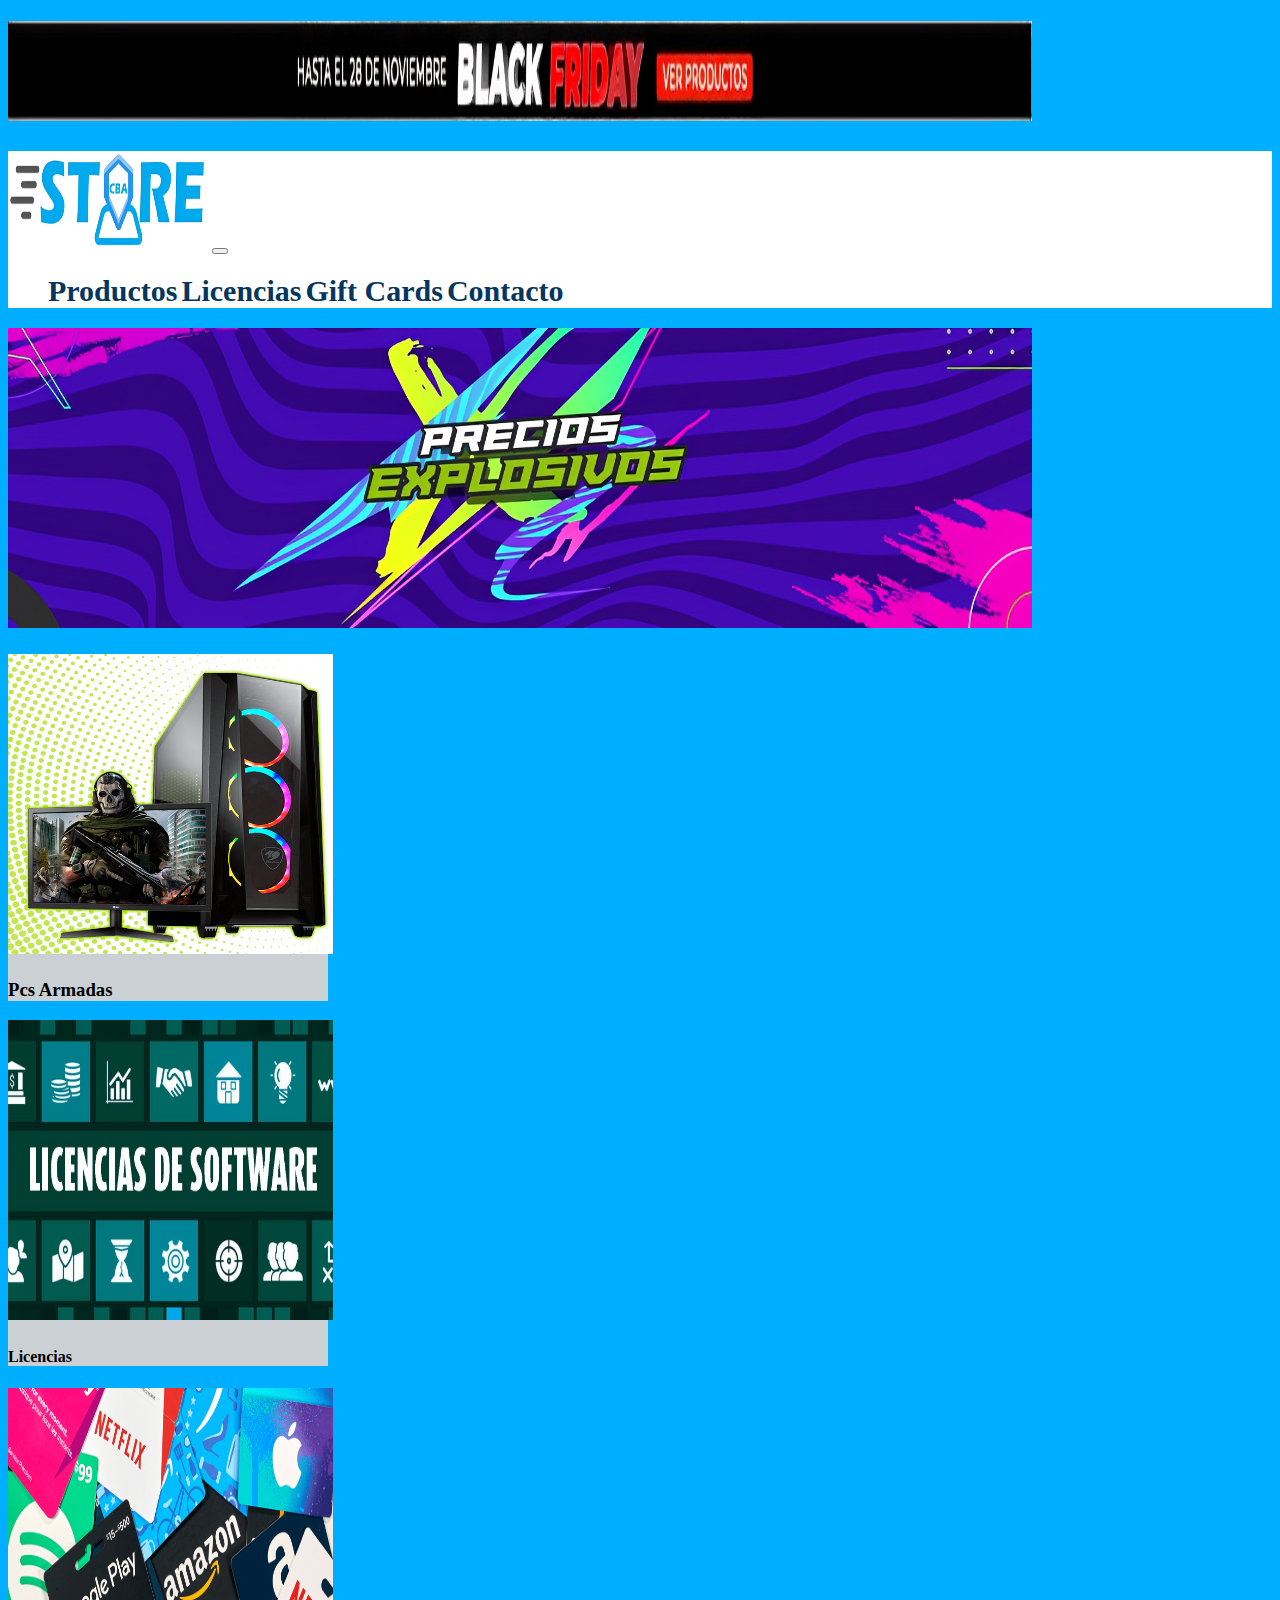
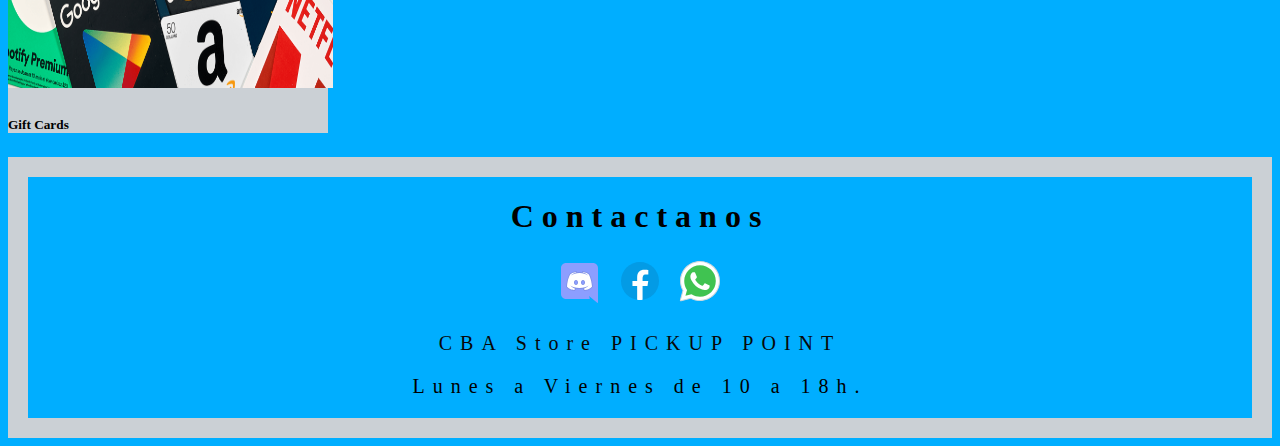
==== index.html @ e9def640 "preentrega2" ====
<!DOCTYPE html>
<html lang="en">

<head>
    <meta charset="UTF-8">
    <meta http-equiv="X-UA-Compatible" content="IE=edge">
    <meta name="viewport" content="width=device-width, initial-scale=1.0">
    <link rel="shortcut icon" href="./images/cba-store2.ico" type="image/x-icon">
    <link href="https://cdn.jsdelivr.net/npm/bootstrap@5.0.2/dist/css/bootstrap.min.css" rel="stylesheet"
        integrity="sha384-EVSTQN3/azprG1Anm3QDgpJLIm9Nao0Yz1ztcQTwFspd3yD65VohhpuuCOmLASjC" crossorigin="anonymous">
    <link rel="stylesheet" href="./style/estilos.css">
    <title>index</title>
</head>


<body>

    <!-- Se necesita una imagen con mayor calidad apartir de las media 500 y 768 -->
    <section>
        <h1 class="display-1 text-center"><img class="friday" src="./images/precioexplo (2).jpg" alt=""></h1>
    </section>

    <header>
        <!-- Navbar -->
        <nav class="navbar navbar-expand-lg navbar-light bg-$blue-400">
            <div class="container-fluid">
                <a class="navbar-brand" href="./index.html"><img class="mediana" src="./images/cbastore2.png"
                        alt=""></a>
                <button class="navbar-toggler" type="button" data-bs-toggle="collapse"
                    data-bs-target="#navbarSupportedContent" aria-controls="navbarSupportedContent"
                    aria-expanded="false" aria-label="Toggle navigation">
                    <span class="navbar-toggler-icon"></span>
                </button>
                <div class="collapse navbar-collapse" id="navbarSupportedContent">
                    <ul class="navbar-nav me-auto mb-2 mb-lg-0">
                        <li class="nav-item">
                            <a class="nav-link active" aria-current="page" href="./section/productos.html">Productos</a>
                        </li>
                        <li class="nav-item">
                            <a class="nav-link active" href="./section/Licencias.html">Licencias</a>
                        </li>
                        <li class="nav-item">
                            <a class="nav-link active" href="./section/giftcards.html">Gift Cards</a>
                        </li>
                        <li class="nav-item">
                            <a class="nav-link active" href="./section/contacto.html">Contacto</a>
                        </li>
                    </ul>
                </div>
            </div>
        </nav>
        <!-- Navbar fin -->

<!-- futuro carrucel donde se veran diferentes productos -->
        <section>
            <h2 class="display-1 text-center"><img class="grande" src="./images/precioexplo.jpg" alt=""></h2>
        </section>


        <!-- secciones -->
        <div class="container mt-5">
            <div class="row">
                <div class="col">
                    <div class="card mediana box" style="width: 20rem;">
                        <a href="./section/productos.html"><img src="./images/pcarmada.png" class="card-img-top"
                                alt="..."></a>
                        <div class="card-body text-center">
                            <h3 class="card-title ">Pcs Armadas</h3>
                        </div>
                    </div>
                </div>
                <div class="col">
                    <div class="card mediana box" style="width: 20rem;">
                        <a href="./section/Licencias.html"><img src="./images/licencias2.jpeg" class="card-img-top"
                                alt="..."></a>
                        <div class="card-body text-center">
                            <h4 class="card-title ">Licencias</h4>
                        </div>
                    </div>
                </div>
                <div class="col">
                    <div class="card mediana box" style="width: 20rem;">
                        <a href="./section/giftcards.html"><img src="./images/giftcards2.png" class="card-img-top"
                                alt="..."></a>
                        <div class="card-body text-center">
                            <h5 class="card-title ">Gift Cards</h5>
                        </div>
                    </div>
                </div>
            </div>
        </div>
        <!-- secciones -->


        <footer>
            <h1>Contactanos</h1>
            <div class="contacto">
                <a href="https://discord.com/" target="_blank"><img class="pequeña" src="./images/discord.svg"
                        alt="logo discord original"></a>
                <a href="https://www.facebook.com/" target="_blank"><img class="pequeña" src="./images/facebook.svg"
                        alt="logo facebook original"></a>
                <a href="https://www.whatsapp.com/" target="_blank"><img class="pequeña" src="./images/whatsapp.svg"
                        alt="logo whatsapp original"></a>
            </div>
            <p class="title" style="color: rgb(8, 8, 8);">CBA Store PICKUP POINT </p>
            <p style="font-size: 20px;"> Lunes a Viernes de 10 a 18h. </p>
        </footer>
        </div>
        <script src="https://cdn.jsdelivr.net/npm/bootstrap@5.0.2/dist/js/bootstrap.bundle.min.js"
            integrity="sha384-MrcW6ZMFYlzcLA8Nl+NtUVF0sA7MsXsP1UyJoMp4YLEuNSfAP+JcXn/tWtIaxVXM" crossorigin="anonymous">
        </script>
    </header>

</body>

</html>
---- style/estilos.css ----
ul li {
    list-style-type: none;
}


header {
    background-color: #00aeff;
}

li {
    display: inline-block;
}

a {
    color: rgb(4, 54, 94);
    text-decoration: none;
    font-size: 30px;
    font-weight: 800;
}

footer {
    text-align: center;
    border: 20px solid #CBD0D5;
    background-color: #00aeff;
    letter-spacing: 8px;
}

body {
    background-color: #00aeff;
}


p {
    padding: 20;
    font-size: 20px;
    text-align: center;
    color: black;
}


ul li {
    display: inline-block;

}


.contacto {
    background-color: #00aeff;
    margin: 20px;
}





/* 500 px en ADELANTE */
@media(min-width:500px) {
    img {
        width: 286px;
        height: 286px;
    }
    img.pequeña{
        width: 48px;
        height: 48px;
    }

    img.grande{
        width: 500px;
    }

    footer {
        margin-top: 0;
    }
    img.friday{
        width: 500px;
        height: 100px;
    }

    img.mediana{
        width: 286px;
        height: 100px;
    }
}

/* 768 en adelante */

@media (min-width:768px) {
    img {
        width: 286px;
        height: 286px;
    }
    img.pequeña{
        width: 48px;
        height: 48px;
    }

    img.mediana{
        width: 286px;
        height: 100px;
    }

    img.grande{
        width: 768px;
    }

    img.friday{
        width: 768px;
        height: 100px;
    }

    footer {
        margin-top: 1.5em;
    }
}

/* 1024 en adelante */

@media (min-width:1024px) {

    img {
        width: 325px;
        height: 300px;
    }
    img.pequeña{
        width: 48px;
        height: 48px;
    }

    img.mediana{
        width: 200px;
        height: 100px;
    }

    img.grande{
        width: 1024px;
        height: 300px;
    }
    img.friday{
        width: 1024px;
        height: 100px;
    }
}

/* Medida agregada por temas de mi monitor */
@media (min-width:1920px) {
    img.grande{
        width: 1920px;
    }

    img.friday{
        width: 1920px;
        height: 100px;
    }
}

.bg{
    background-color: #00aeff;
}

.navbar{
    background-color: white;
}

.row{
    margin-left: calc(var(--bs-gutter-x) * 4);
}


.box{
    background-color: #CBD0D5;
    transition-property: all;
    transition-duration: 1s;
}

.box:hover{
    transform: scale(1.2);
}

.mediana{
    border: 0;
}
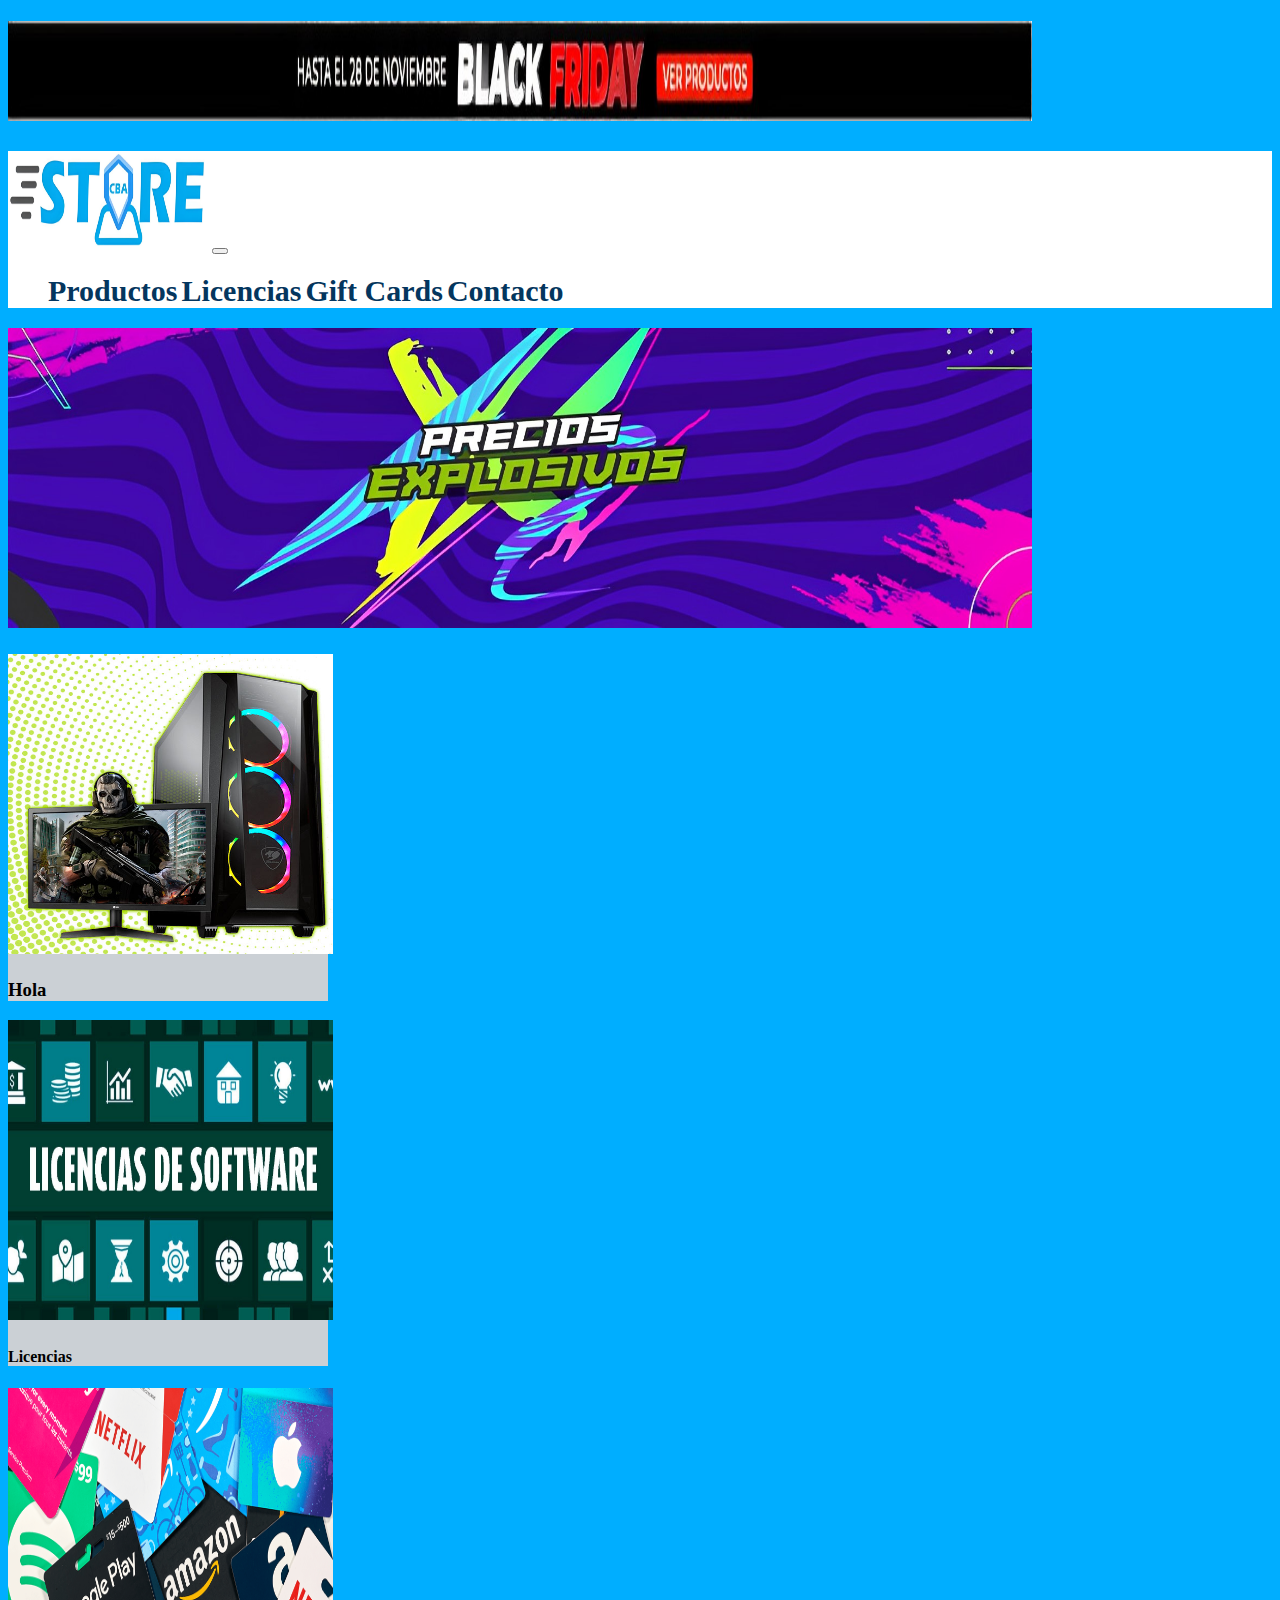
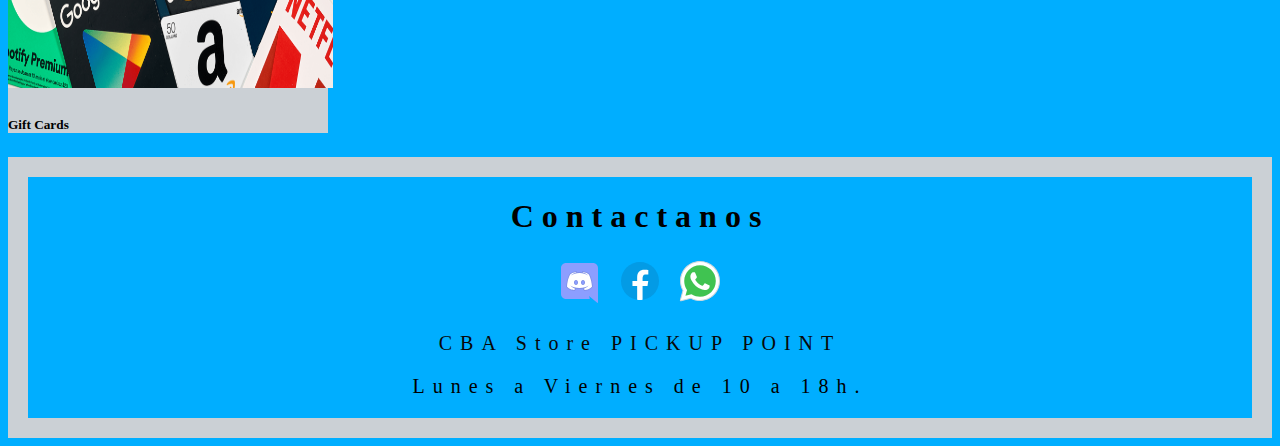
==== commit 2e82ed9e: "agregue sass" ====
--- a/index.html
+++ b/index.html
@@ -8,7 +8,7 @@
     <link rel="shortcut icon" href="./images/cba-store2.ico" type="image/x-icon">
     <link href="https://cdn.jsdelivr.net/npm/bootstrap@5.0.2/dist/css/bootstrap.min.css" rel="stylesheet"
         integrity="sha384-EVSTQN3/azprG1Anm3QDgpJLIm9Nao0Yz1ztcQTwFspd3yD65VohhpuuCOmLASjC" crossorigin="anonymous">
-    <link rel="stylesheet" href="./style/estilos.css">
+    <link rel="stylesheet" href="./style/style.css">
     <title>index</title>
 </head>
 
@@ -65,7 +65,7 @@
                         <a href="./section/productos.html"><img src="./images/pcarmada.png" class="card-img-top"
                                 alt="..."></a>
                         <div class="card-body text-center">
-                            <h3 class="card-title ">Pcs Armadas</h3>
+                            <h3 class="card-title ">Hola</h3>
                         </div>
                     </div>
                 </div>
--- a/style/style.css
+++ b/style/style.css
@@ -0,0 +1,155 @@
+@charset "UTF-8";
+ul li {
+  list-style-type: none;
+}
+
+header {
+  background-color: #00aeff;
+}
+
+li {
+  display: inline-block;
+}
+
+a {
+  color: rgb(4, 54, 94);
+  text-decoration: none;
+  font-size: 30px;
+  font-weight: 800;
+}
+
+footer {
+  text-align: center;
+  border: 20px solid #CBD0D5;
+  background-color: #00aeff;
+  letter-spacing: 8px;
+}
+
+body {
+  background-color: #00aeff;
+}
+
+p {
+  padding: 20;
+  font-size: 20px;
+  text-align: center;
+  color: black;
+}
+
+ul li {
+  display: inline-block;
+}
+
+.contacto {
+  background-color: #00aeff;
+  margin: 20px;
+}
+
+/* 500 px en ADELANTE */
+@media (min-width: 500px) {
+  img {
+    width: 286px;
+    height: 286px;
+  }
+  img.pequeña {
+    width: 48px;
+    height: 48px;
+  }
+  img.grande {
+    width: 500px;
+  }
+  footer {
+    margin-top: 0;
+  }
+  img.friday {
+    width: 500px;
+    height: 100px;
+  }
+  img.mediana {
+    width: 286px;
+    height: 100px;
+  }
+}
+/* 768 en adelante */
+@media (min-width: 768px) {
+  img {
+    width: 286px;
+    height: 286px;
+  }
+  img.pequeña {
+    width: 48px;
+    height: 48px;
+  }
+  img.mediana {
+    width: 286px;
+    height: 100px;
+  }
+  img.grande {
+    width: 768px;
+  }
+  img.friday {
+    width: 768px;
+    height: 100px;
+  }
+  footer {
+    margin-top: 1.5em;
+  }
+}
+/* 1024 en adelante */
+@media (min-width: 1024px) {
+  img {
+    width: 325px;
+    height: 300px;
+  }
+  img.pequeña {
+    width: 48px;
+    height: 48px;
+  }
+  img.mediana {
+    width: 200px;
+    height: 100px;
+  }
+  img.grande {
+    width: 1024px;
+    height: 300px;
+  }
+  img.friday {
+    width: 1024px;
+    height: 100px;
+  }
+}
+/* Medida agregada por temas de mi monitor */
+@media (min-width: 1920px) {
+  img.grande {
+    width: 1920px;
+  }
+  img.friday {
+    width: 1920px;
+    height: 100px;
+  }
+}
+.bg {
+  background-color: #00aeff;
+}
+
+.navbar {
+  background-color: white;
+}
+
+.row {
+  margin-left: calc(var(--bs-gutter-x) * 4);
+}
+
+.box {
+  background-color: #CBD0D5;
+  transition-property: all;
+  transition-duration: 1s;
+}
+
+.box:hover {
+  transform: scale(1.2);
+}
+
+.mediana {
+  border: 0;
+}/*# sourceMappingURL=style.css.map */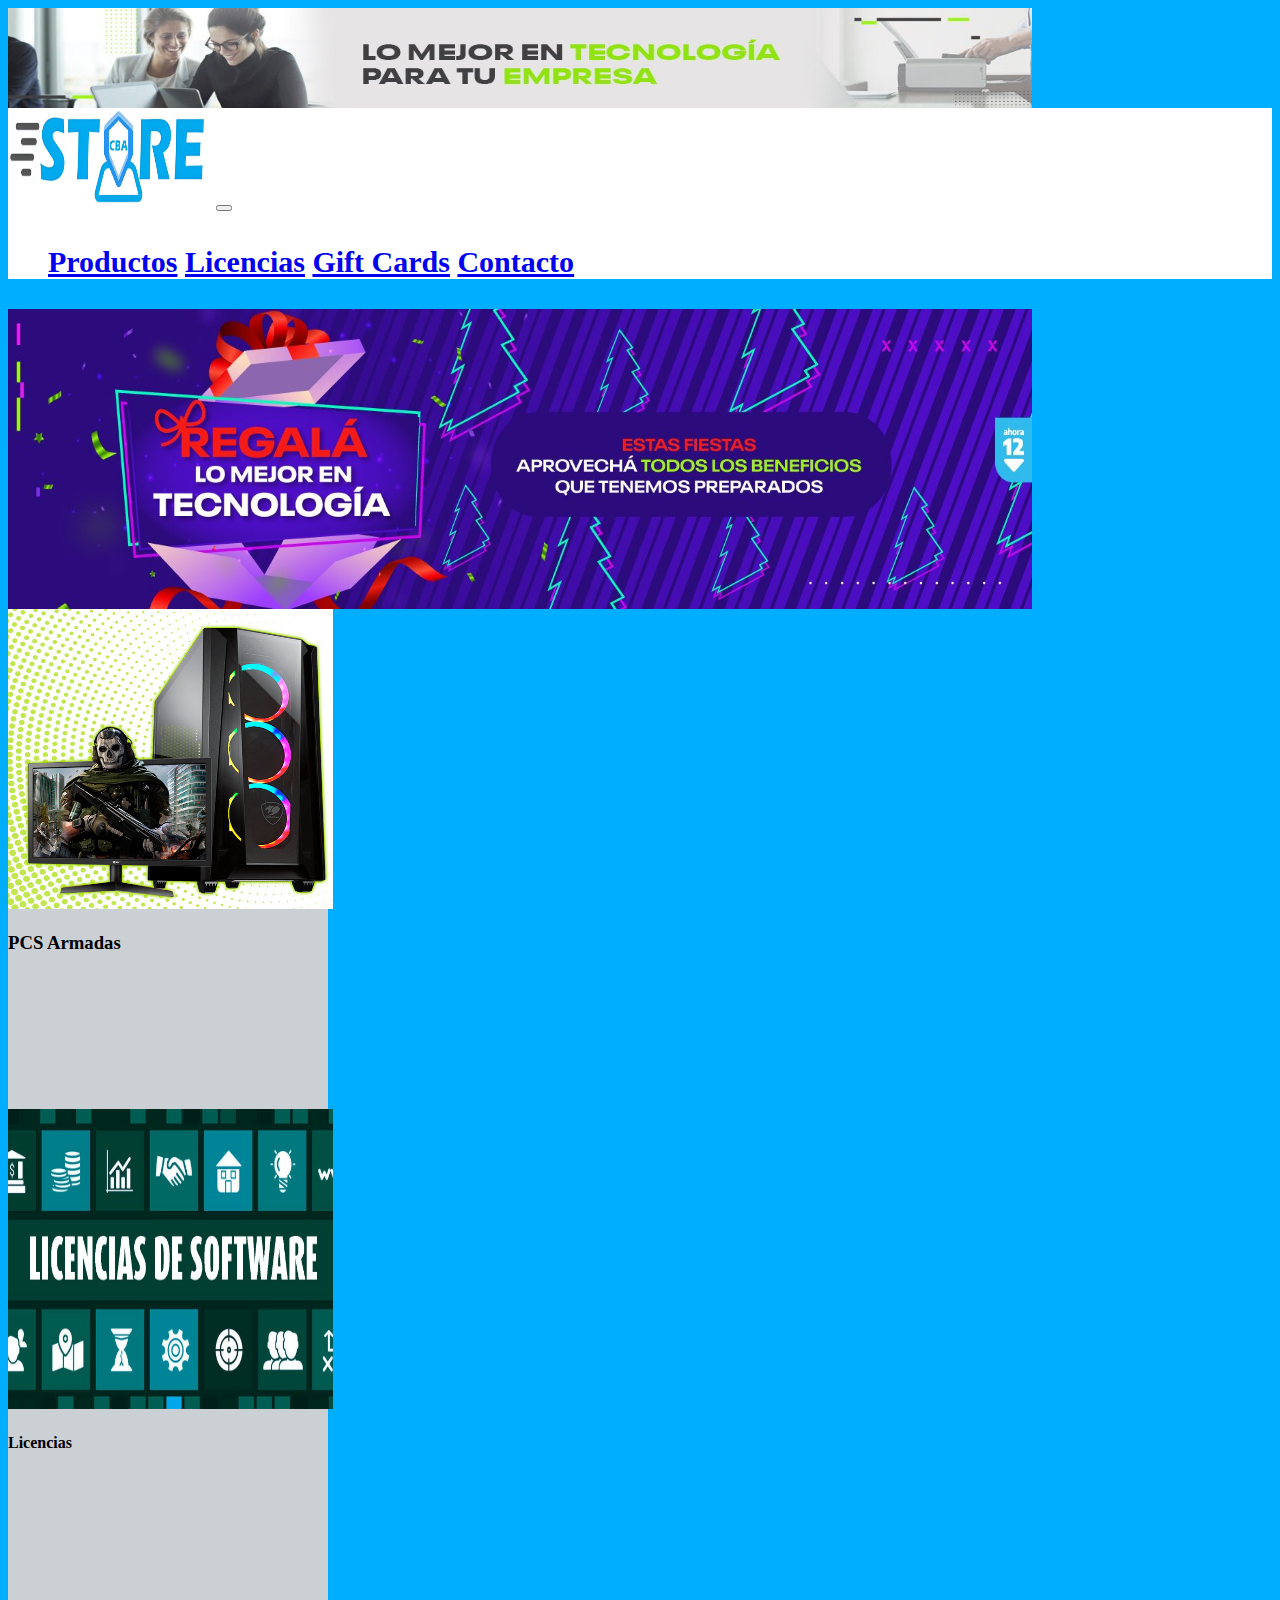
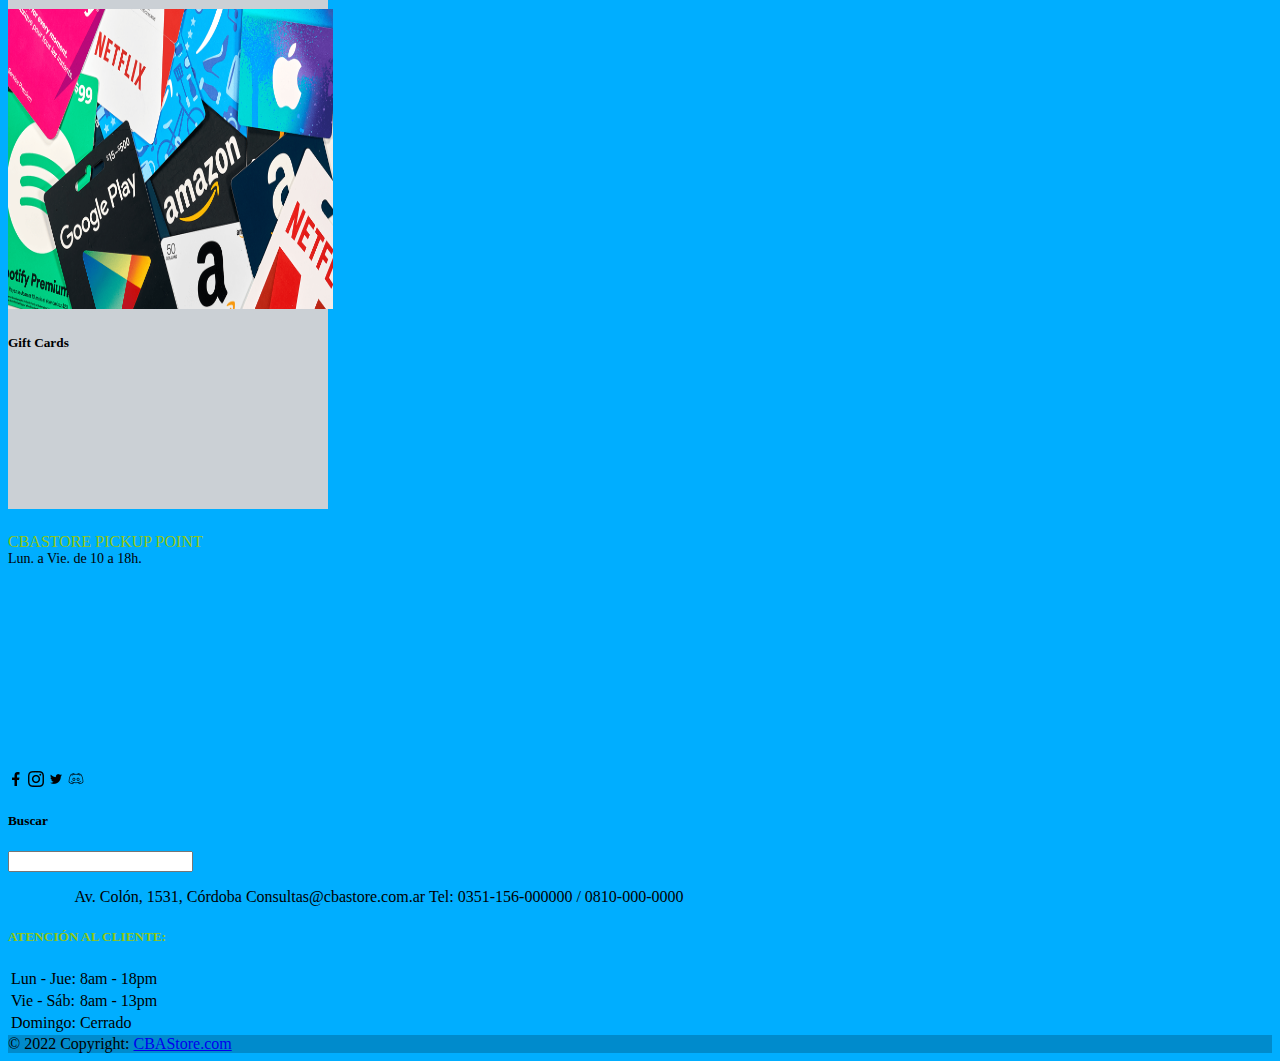
==== commit 6efdb086: "agregue un nuevo footer y archivos sass" ====
--- a/index.html
+++ b/index.html
@@ -5,6 +5,8 @@
     <meta charset="UTF-8">
     <meta http-equiv="X-UA-Compatible" content="IE=edge">
     <meta name="viewport" content="width=device-width, initial-scale=1.0">
+    <meta name="description" content="cbastore venta de pcs, lincencias y giftcards somos de cordoba capital, envios a todo el pais">
+    <meta name="keywords" content="cbastore,pcs,licencias,giftcards,ryzen,intel,geforce,windows,playstation,play">
     <link rel="shortcut icon" href="./images/cba-store2.ico" type="image/x-icon">
     <link href="https://cdn.jsdelivr.net/npm/bootstrap@5.0.2/dist/css/bootstrap.min.css" rel="stylesheet"
         integrity="sha384-EVSTQN3/azprG1Anm3QDgpJLIm9Nao0Yz1ztcQTwFspd3yD65VohhpuuCOmLASjC" crossorigin="anonymous">
@@ -17,7 +19,7 @@
 
     <!-- Se necesita una imagen con mayor calidad apartir de las media 500 y 768 -->
     <section>
-        <h1 class="display-1 text-center"><img class="friday" src="./images/precioexplo (2).jpg" alt=""></h1>
+        <h1 class="display-1 text-center"><img class="friday" src="./images/banner-empresa.jpg" alt=""></h1>
     </section>
 
     <header>
@@ -53,7 +55,7 @@
 
 <!-- futuro carrucel donde se veran diferentes productos -->
         <section>
-            <h2 class="display-1 text-center"><img class="grande" src="./images/precioexplo.jpg" alt=""></h2>
+            <h2 class="display-1 text-center"><img class="grande" src="./images/home-navidad.jpg" alt=""></h2>
         </section>
 
 
@@ -65,7 +67,7 @@
                         <a href="./section/productos.html"><img src="./images/pcarmada.png" class="card-img-top"
                                 alt="..."></a>
                         <div class="card-body text-center">
-                            <h3 class="card-title ">Hola</h3>
+                            <h3 class="card-title ">PCS Armadas</h3>
                         </div>
                     </div>
                 </div>
@@ -91,20 +93,96 @@
         </div>
         <!-- secciones -->
 
+        <div>
+            <footer class="text-white text-center text-lg-start bg-dark">
+                <!-- Grid container -->
+                <div class="container p-4">
+                    <!--Grid row-->
+                    <div class="row mt-4">
+                        <div class="col-lg-4 col-md-12 mb-4 mb-md-0">
+                            <div class="text-uppercase mb-4" style="color: #91c612;">CBASTORE PICKUP POINT </div>
+                            <div style="font-size: 14px;"> Lun. a Vie. de 10 a 18h. </div>
+                            <iframe class="map" src="https://www.google.com/maps/embed?pb=!1m18!1m12!1m3!1d851.2608703768351!2d-64.18605199192548!3d-31.41292807165737!2m3!1f0!2f0!3f0!3m2!1i1024!2i768!4f13.1!3m3!1m2!1s0x943298787faaf795%3A0xbc3a6329dc6e6ecf!2sCORREO%20ARGENTINO%20-%20Centro%20de%20Distribuci%C3%B3n%20-%20C%C3%B3rdoba!5e0!3m2!1ses-419!2sar!4v1670881010011!5m2!1ses-419!2sar" style="border:0;" allowfullscreen="" loading="lazy" referrerpolicy="no-referrer-when-downgrade"></iframe>
+                            <!-- Redes -->
+                            <div class="mt-4">
+                                <!-- Facebook -->
+                                <a href="https://www.facebook.com/" target="_blank" type="button" class="btn btn-floating btn-light btn-lg">
+                                        <img class="icon" src="./images/iconoface.png" alt=""></a>
+                                <!-- Instagram -->
+                                <a href="https://www.instagram.com/" target="_blank" type="button" class="btn btn-floating btn-light btn-lg">
+                                        <img class="icon" src="./images/iconoinsta.png" alt=""></a>
+                                <!-- Twitter -->
+                                <a href="https://twitter.com/" target="_blank" type="button" class="btn btn-floating btn-light btn-lg">
+                                        <img class="icon" src="./images/iconotwitter.png" alt=""></a>
+                                <!-- Discord -->
+                                <a href="https://discord.com/" target="_blank" type="button" class="btn btn-floating btn-light btn-lg">
+                                        <img class="icon" src="./images/iconodiscord.png" alt=""></a>
+                                <!-- terminar redes -->
+                            </div>
+                        </div>
 
-        <footer>
-            <h1>Contactanos</h1>
-            <div class="contacto">
-                <a href="https://discord.com/" target="_blank"><img class="pequeña" src="./images/discord.svg"
-                        alt="logo discord original"></a>
-                <a href="https://www.facebook.com/" target="_blank"><img class="pequeña" src="./images/facebook.svg"
-                        alt="logo facebook original"></a>
-                <a href="https://www.whatsapp.com/" target="_blank"><img class="pequeña" src="./images/whatsapp.svg"
-                        alt="logo whatsapp original"></a>
-            </div>
-            <p class="title" style="color: rgb(8, 8, 8);">CBA Store PICKUP POINT </p>
-            <p style="font-size: 20px;"> Lunes a Viernes de 10 a 18h. </p>
-        </footer>
+
+                        <div class="col-lg-4 col-md-6 mb-4 mb-md-0">
+                            <h5 class="text-uppercase mb-4 pb-1">Buscar</h5>
+
+                            <div class="form-outline form-white mb-4">
+                                <input type="text" id="formControlLg" class="form-control form-control-lg" />
+                                <label class="form-label" for="formControlLg"></label>
+                            </div>
+
+                            <ul class="fa-ul" style="margin-left: 1.65em;">
+                                <li class="mb-3">
+                                    <span class="fa-li"><i class="fas fa-home"></i></span><span class="ms-2">Av. Colón,
+                                        1531, Córdoba</span>
+                                </li>
+                                <li class="mb-3">
+                                    <span class="fa-li"><i class="fas fa-envelope"></i></span><span
+                                        class="ms-2">Consultas@cbastore.com.ar</span>
+                                </li>
+                                <li class="mb-3">
+                                    <span class="fa-li"><i class="fas fa-phone"></i></span><span class="ms-2">Tel: 0351-156-000000 / 0810-000-0000</span>
+                                </li>
+                            </ul>
+                        </div>
+                        <!--Grid column-->
+
+                        <!--Grid column-->
+                        <div class="col-lg-4 col-md-6 mb-4 mb-md-0">
+                            <h5 class="text-uppercase mb-4" style="color: #91c612;">ATENCIÓN AL CLIENTE:</h5>
+
+                            <table class="table text-center text-white">
+                                <tbody class="fw-normal">
+                                    <tr>
+                                        <td>Lun - Jue:</td>
+                                        <td>8am - 18pm</td>
+                                    </tr>
+                                    <tr>
+                                        <td>Vie - Sáb:</td>
+                                        <td>8am - 13pm</td>
+                                    </tr>
+                                    <tr>
+                                        <td>Domingo:</td>
+                                        <td>Cerrado</td>
+                                    </tr>
+                                </tbody>
+                            </table>
+                        </div>
+                        <!--Grid column-->
+                    </div>
+                    <!--Grid row-->
+                </div>
+                <!-- Grid container -->
+
+                <!-- Copyright -->
+                <div class="text-center p-3" style="background-color: rgba(0, 0, 0, 0.2);">
+                    © 2022 Copyright:
+                    <a class="text-white" href="https://CBAStore.com">CBAStore.com</a>
+                </div>
+                <!-- Copyright -->
+            </footer>
+
+        </div>
+        <!-- End of .container -->
         </div>
         <script src="https://cdn.jsdelivr.net/npm/bootstrap@5.0.2/dist/js/bootstrap.bundle.min.js"
             integrity="sha384-MrcW6ZMFYlzcLA8Nl+NtUVF0sA7MsXsP1UyJoMp4YLEuNSfAP+JcXn/tWtIaxVXM" crossorigin="anonymous">
--- a/style/style.css
+++ b/style/style.css
@@ -1,50 +1,4 @@
 @charset "UTF-8";
-ul li {
-  list-style-type: none;
-}
-
-header {
-  background-color: #00aeff;
-}
-
-li {
-  display: inline-block;
-}
-
-a {
-  color: rgb(4, 54, 94);
-  text-decoration: none;
-  font-size: 30px;
-  font-weight: 800;
-}
-
-footer {
-  text-align: center;
-  border: 20px solid #CBD0D5;
-  background-color: #00aeff;
-  letter-spacing: 8px;
-}
-
-body {
-  background-color: #00aeff;
-}
-
-p {
-  padding: 20;
-  font-size: 20px;
-  text-align: center;
-  color: black;
-}
-
-ul li {
-  display: inline-block;
-}
-
-.contacto {
-  background-color: #00aeff;
-  margin: 20px;
-}
-
 /* 500 px en ADELANTE */
 @media (min-width: 500px) {
   img {
@@ -128,6 +82,22 @@
     height: 100px;
   }
 }
+header {
+  background-color: #00aeff;
+}
+
+footer {
+  background-color: #00aeff;
+}
+
+body {
+  background-color: #00aeff;
+}
+
+p {
+  color: black;
+}
+
 .bg {
   background-color: #00aeff;
 }
@@ -136,12 +106,68 @@
   background-color: white;
 }
 
-.row {
-  margin-left: calc(var(--bs-gutter-x) * 4);
+p {
+  color: black;
+}
+
+.cajas, .cajas--contacto {
+  background-color: red;
+  border: 40px solid black;
+}
+
+.cajas--contacto {
+  color: blueviolet;
+  font-size: 40px;
+  text-align: center;
+}
+
+.mediana {
+  height: 400px;
+  width: 50px;
+}
+
+.icon {
+  height: 16px;
+  width: 16px;
+}
+
+.map {
+  height: 200px;
+  width: 250px;
 }
 
 .box {
   background-color: #CBD0D5;
+  width: 400px;
+  height: 500px;
+}
+
+ul li {
+  list-style-type: none;
+}
+
+li {
+  display: inline-block;
+}
+
+.navbar {
+  text-decoration: none;
+  font-size: 30px;
+  font-weight: 800;
+}
+
+p {
+  padding: 20;
+  font-size: 20px;
+  text-align: center;
+  color: black;
+}
+
+ul li {
+  display: inline-block;
+}
+
+.box {
   transition-property: all;
   transition-duration: 1s;
 }
@@ -152,4 +178,9 @@
 
 .mediana {
   border: 0;
+}
+
+.display-1 {
+  font-size: 0%;
+  margin-bottom: 0%;
 }/*# sourceMappingURL=style.css.map */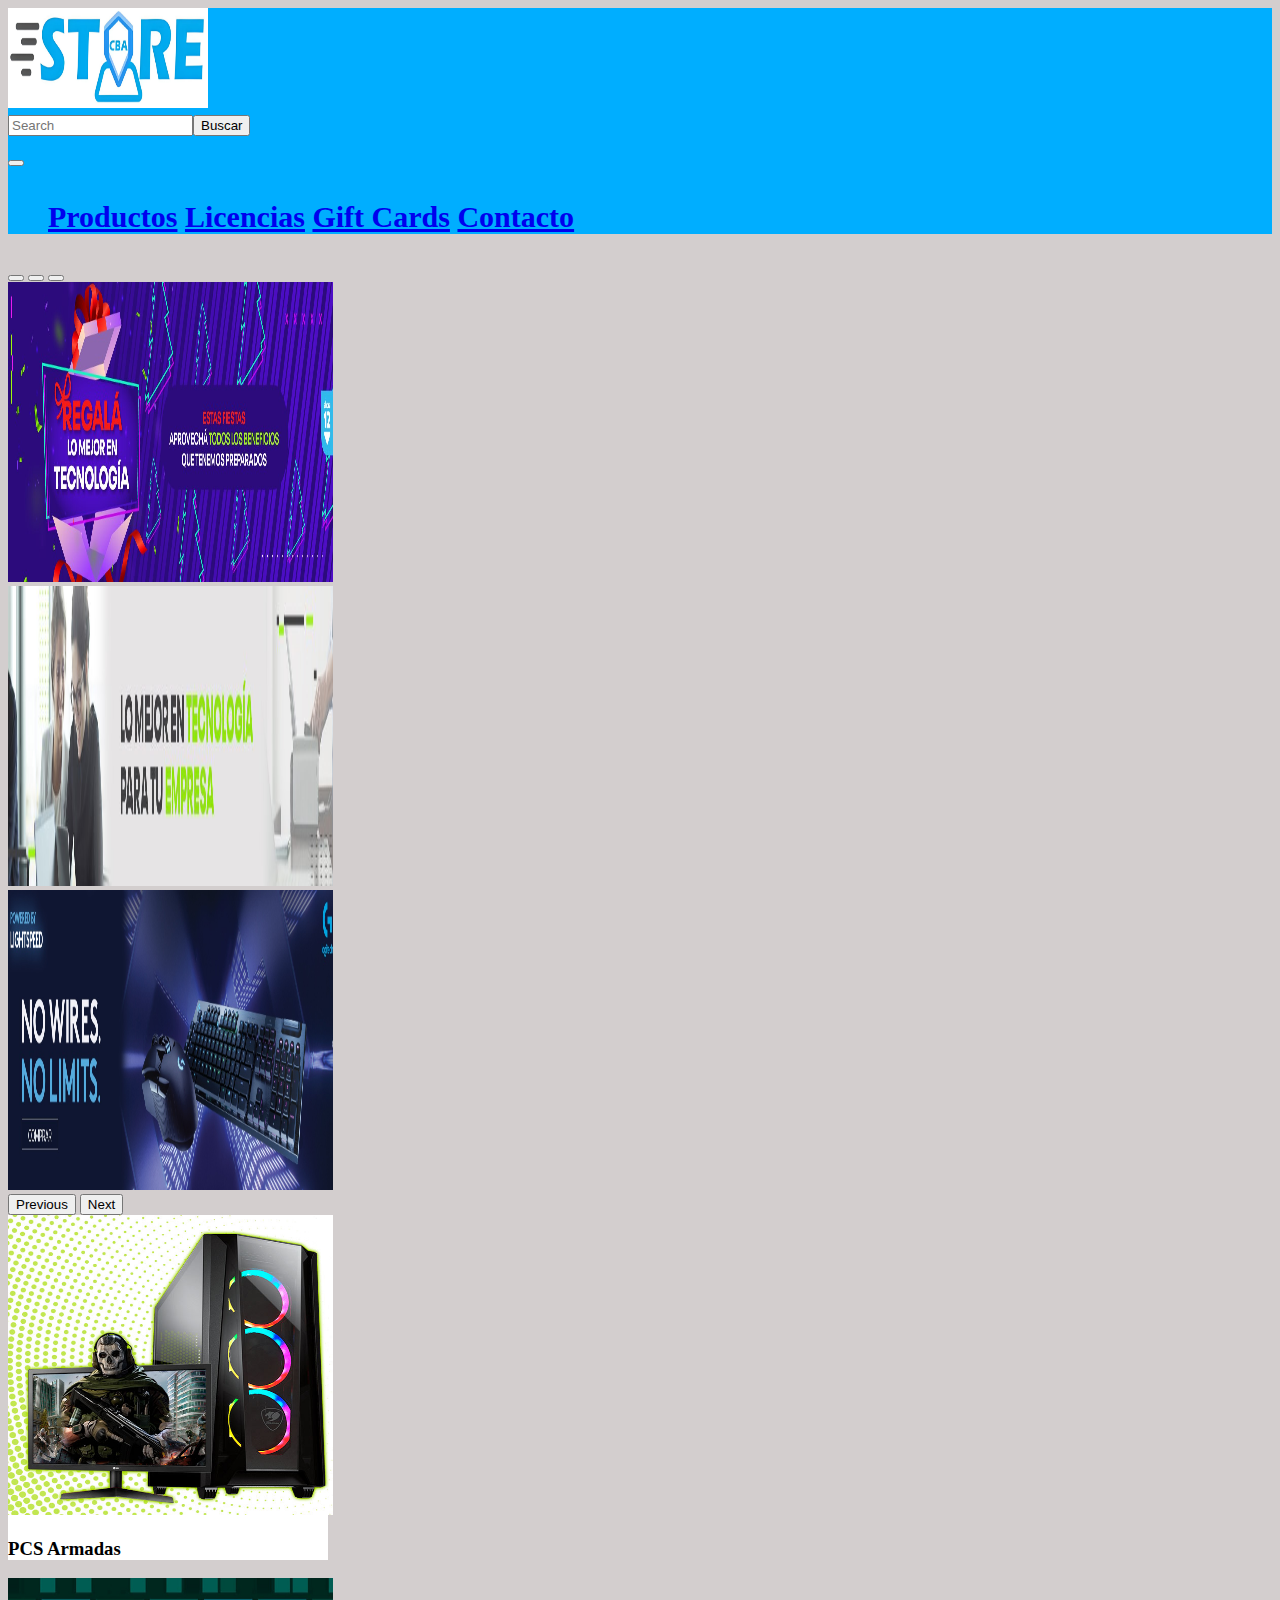
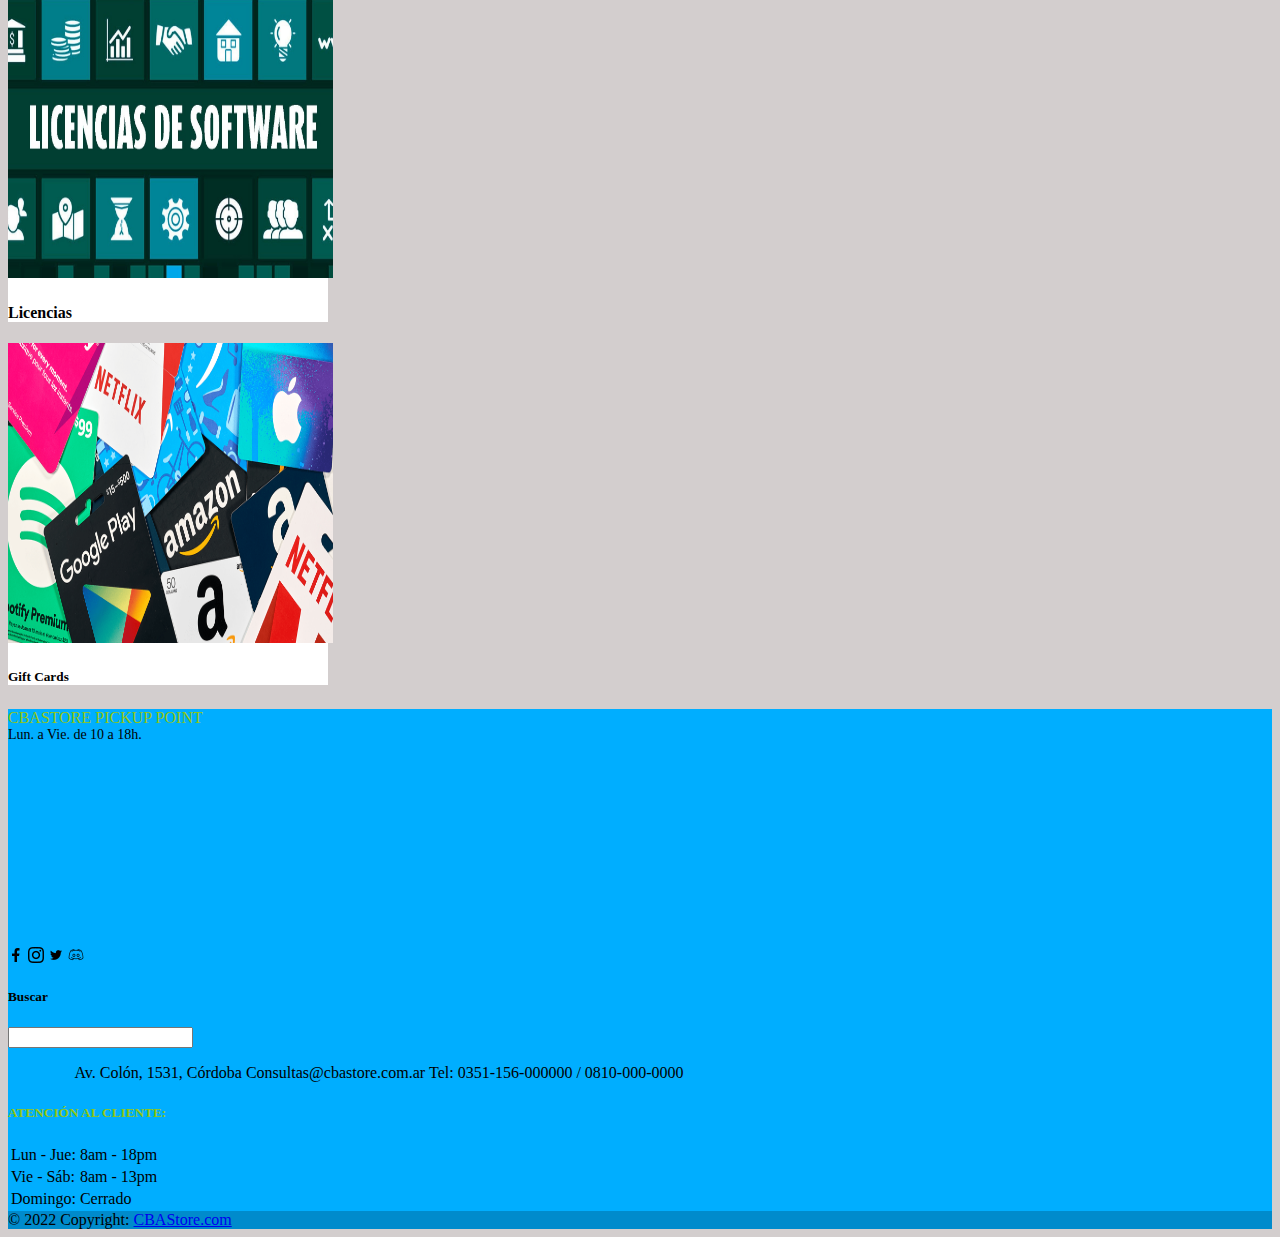
==== commit e17f7ee9: "agregue carousel y diferente footer" ====
--- a/index.html
+++ b/index.html
@@ -17,75 +17,110 @@
 
 <body>
 
-    <!-- Se necesita una imagen con mayor calidad apartir de las media 500 y 768 -->
-    <section>
-        <h1 class="display-1 text-center"><img class="friday" src="./images/banner-empresa.jpg" alt=""></h1>
-    </section>
+<!-- Navbar -->
+    <nav class="navbar navbar-light bg-light">
+        <div class="container-fluid">
+            <a class="navbar-brand" href="./index.html"><img class="mediana" src="./images/cbastore2.png"
+                alt=""></a>
+        <form class="barrasearch">
+            <input class="form-control me-2" type="search" placeholder="Search" aria-label="Search">
+            <button class="btn btn-outline-success" type="submit">Buscar</button>
+        </form>
+        </div>
+    </nav>
+            
+            <nav class="navbar navbar-expand-lg navbar-light bg-$blue-400 navmid">
+                <div class="container-fluid">
+                    <button class="navbar-toggler" type="button" data-bs-toggle="collapse"
+                        data-bs-target="#navbarSupportedContent" aria-controls="navbarSupportedContent"
+                        aria-expanded="false" aria-label="Toggle navigation">
+                        <span class="navbar-toggler-icon"></span>
+                    </button>
+                    <div class="collapse navbar-collapse" id="navbarSupportedContent">
+                        <ul class="navbar-nav me-auto mb-2 mb-lg-0">
+                            <li class="nav-item">
+                                <a class="nav-link active" aria-current="page" href="./section/productos.html">Productos</a>
+                            </li>
+                            <li class="nav-item">
+                                <a class="nav-link active" href="./section/Licencias.html">Licencias</a>
+                            </li>
+                            <li class="nav-item">
+                                <a class="nav-link active" href="./section/giftcards.html">Gift Cards</a>
+                            </li>
+                            <li class="nav-item">
+                                <a class="nav-link active" href="./section/contacto.html">Contacto</a>
+                            </li>
+                        </ul>
+                    </div>
+                </div>
+            </nav>
+            <!-- Navbar fin -->
 
     <header>
-        <!-- Navbar -->
-        <nav class="navbar navbar-expand-lg navbar-light bg-$blue-400">
-            <div class="container-fluid">
-                <a class="navbar-brand" href="./index.html"><img class="mediana" src="./images/cbastore2.png"
-                        alt=""></a>
-                <button class="navbar-toggler" type="button" data-bs-toggle="collapse"
-                    data-bs-target="#navbarSupportedContent" aria-controls="navbarSupportedContent"
-                    aria-expanded="false" aria-label="Toggle navigation">
-                    <span class="navbar-toggler-icon"></span>
-                </button>
-                <div class="collapse navbar-collapse" id="navbarSupportedContent">
-                    <ul class="navbar-nav me-auto mb-2 mb-lg-0">
-                        <li class="nav-item">
-                            <a class="nav-link active" aria-current="page" href="./section/productos.html">Productos</a>
-                        </li>
-                        <li class="nav-item">
-                            <a class="nav-link active" href="./section/Licencias.html">Licencias</a>
-                        </li>
-                        <li class="nav-item">
-                            <a class="nav-link active" href="./section/giftcards.html">Gift Cards</a>
-                        </li>
-                        <li class="nav-item">
-                            <a class="nav-link active" href="./section/contacto.html">Contacto</a>
-                        </li>
-                    </ul>
-                </div>
-            </div>
-        </nav>
-        <!-- Navbar fin -->
-
-<!-- futuro carrucel donde se veran diferentes productos -->
-        <section>
-            <h2 class="display-1 text-center"><img class="grande" src="./images/home-navidad.jpg" alt=""></h2>
-        </section>
+
+<!-- carousel-->
+<div id="carouselExampleIndicators" class="carousel slide" data-bs-ride="carousel">
+    <div class="carousel-indicators">
+        <button type="button" data-bs-target="#carouselExampleIndicators" data-bs-slide-to="0" class="active"
+            aria-current="true" aria-label="Slide 1"></button>
+        <button type="button" data-bs-target="#carouselExampleIndicators" data-bs-slide-to="1"
+            aria-label="Slide 2"></button>
+        <button type="button" data-bs-target="#carouselExampleIndicators" data-bs-slide-to="2"
+            aria-label="Slide 3"></button>
+    </div>
+    <div class="carousel-inner">
+        <div class="carousel-item active">
+            <img src="./images/home-navidad.jpg" class="d-block w-100" alt="...">
+        </div>
+        <div class="carousel-item">
+            <img src="./images/banner-empresa.jpg" class="d-block w-100" alt="...">
+        </div>
+        <div class="carousel-item">
+            <img src="./images/logi.jpg" class="d-block w-100" alt="...">
+        </div>
+    </div>
+    <button class="carousel-control-prev" type="button" data-bs-target="#carouselExampleIndicators"
+        data-bs-slide="prev">
+        <span class="carousel-control-prev-icon" aria-hidden="true"></span>
+        <span class="visually-hidden">Previous</span>
+    </button>
+    <button class="carousel-control-next" type="button" data-bs-target="#carouselExampleIndicators"
+        data-bs-slide="next">
+        <span class="carousel-control-next-icon" aria-hidden="true"></span>
+        <span class="visually-hidden">Next</span>
+    </button>
+</div>
+<!-- fin carousel -->
+
 
 
         <!-- secciones -->
         <div class="container mt-5">
             <div class="row">
                 <div class="col">
-                    <div class="card mediana box" style="width: 20rem;">
+                    <div class="card" style="width: 20rem;">
                         <a href="./section/productos.html"><img src="./images/pcarmada.png" class="card-img-top"
                                 alt="..."></a>
                         <div class="card-body text-center">
-                            <h3 class="card-title ">PCS Armadas</h3>
+                            <h3 class="">PCS Armadas</h3>
                         </div>
                     </div>
                 </div>
                 <div class="col">
-                    <div class="card mediana box" style="width: 20rem;">
+                    <div class="card" style="width: 20rem;">
                         <a href="./section/Licencias.html"><img src="./images/licencias2.jpeg" class="card-img-top"
                                 alt="..."></a>
                         <div class="card-body text-center">
-                            <h4 class="card-title ">Licencias</h4>
+                            <h4 class="">Licencias</h4>
                         </div>
                     </div>
                 </div>
                 <div class="col">
-                    <div class="card mediana box" style="width: 20rem;">
+                    <div class="card" style="width: 20rem;">
                         <a href="./section/giftcards.html"><img src="./images/giftcards2.png" class="card-img-top"
                                 alt="..."></a>
                         <div class="card-body text-center">
-                            <h5 class="card-title ">Gift Cards</h5>
+                            <h5 class="">Gift Cards</h5>
                         </div>
                     </div>
                 </div>
--- a/style/style.css
+++ b/style/style.css
@@ -1,6 +1,6 @@
 @charset "UTF-8";
 /* 500 px en ADELANTE */
-@media (min-width: 500px) {
+@media (max-width: 499px) {
   img {
     width: 286px;
     height: 286px;
@@ -10,18 +10,48 @@
     height: 48px;
   }
   img.grande {
-    width: 500px;
+    width: 499px;
   }
   footer {
     margin-top: 0;
   }
   img.friday {
+    width: 499px;
+    height: 100px;
+  }
+  img.mediana {
+    width: 286px;
+    height: 100px;
+  }
+  .barrasearch {
+    display: none;
+  }
+}
+@media (min-width: 500px) {
+  img {
+    width: 286px;
+    height: 286px;
+  }
+  img.pequeña {
+    width: 48px;
+    height: 48px;
+  }
+  img.grande {
     width: 500px;
-    height: 100px;
-  }
-  img.mediana {
-    width: 286px;
-    height: 100px;
+  }
+  footer {
+    margin-top: 0;
+  }
+  img.friday {
+    width: 500px;
+    height: 100px;
+  }
+  img.mediana {
+    width: 286px;
+    height: 100px;
+  }
+  .barrasearch {
+    display: none;
   }
 }
 /* 768 en adelante */
@@ -48,6 +78,10 @@
   footer {
     margin-top: 1.5em;
   }
+  .barrasearch {
+    display: flex;
+    flex-direction: row;
+  }
 }
 /* 1024 en adelante */
 @media (min-width: 1024px) {
@@ -83,7 +117,7 @@
   }
 }
 header {
-  background-color: #00aeff;
+  background-color: rgb(211, 206, 206);
 }
 
 footer {
@@ -91,7 +125,7 @@
 }
 
 body {
-  background-color: #00aeff;
+  background-color: rgb(211, 206, 206);
 }
 
 p {
@@ -103,6 +137,10 @@
 }
 
 .navbar {
+  background-color: #00aeff;
+}
+
+.card {
   background-color: white;
 }
 
@@ -167,15 +205,6 @@
   display: inline-block;
 }
 
-.box {
-  transition-property: all;
-  transition-duration: 1s;
-}
-
-.box:hover {
-  transform: scale(1.2);
-}
-
 .mediana {
   border: 0;
 }
@@ -183,4 +212,15 @@
 .display-1 {
   font-size: 0%;
   margin-bottom: 0%;
+}
+
+.navbar-expand-lg {
+  flex-direction: row;
+  flex-wrap: wrap;
+  justify-content: space-around;
+}
+
+.row {
+  margin-left: calc(var(--bs-gutter-x) * 3.5);
+  justify-content: center;
 }/*# sourceMappingURL=style.css.map */